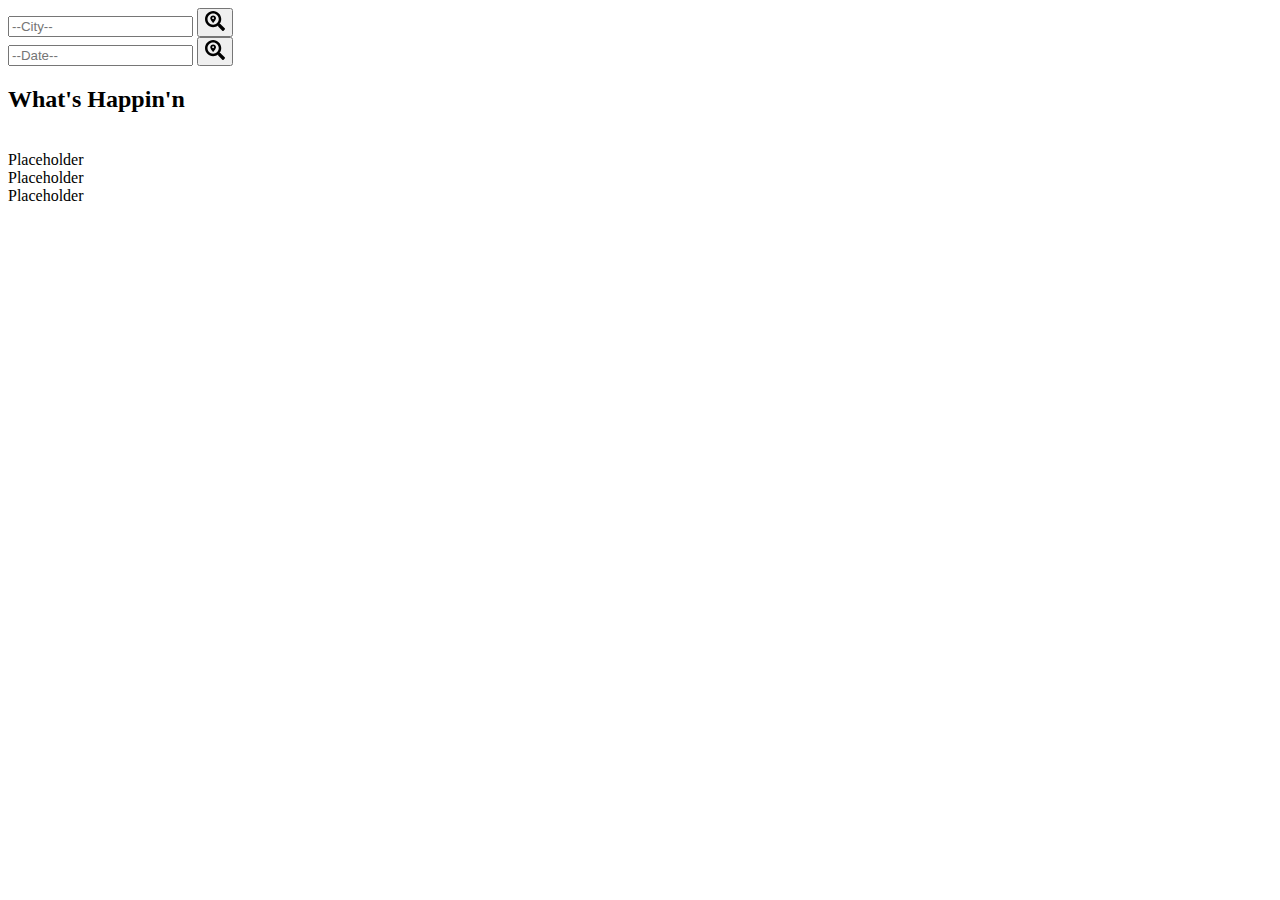
==== index.html @ 5f267723 "added date search box" ====
<!DOCTYPE html>
<html lang="en">
    <head>
        <meta charset="utf-8">
        <meta name="viewport" content="width=device-width, initial-scale=1.0">
        <title>Weekday Forcast</title>
        <link rel="preconnect" href="https://fonts.googleapis.com">
<link rel="preconnect" href="https://fonts.gstatic.com" crossorigin>
<link href="https://fonts.googleapis.com/css2?family=Roboto+Mono&display=swap" rel="stylesheet">
        <link rel="stylesheet" href="./assets/style.css">
        <script src="./assets/script.js"></script>
    </head>
    <body>
        <div class="card">
            <div class="search">
                <input type="text" class="search-bar" placeholder="--City--">
                <button><svg stroke="currentColor" fill="currentColor" stroke-width="0" viewBox="0 0 512 512" height="1.5em" width="1.5em" xmlns="http://www.w3.org/2000/svg">
                    <!--Used React Icon Extension to search for ICON-->
                    <path d="M505.04 442.66l-99.71-99.69c-4.5-4.5-10.6-7-17-7h-16.3c27.6-35.3 44-79.69 44-127.99C416.03 93.09 322.92 0 208.02 0S0 93.09 0 207.98s93.11 207.98 208.02 207.98c48.3 0 92.71-16.4 128.01-44v16.3c0 6.4 2.5 12.5 7 17l99.71 99.69c9.4 9.4 24.6 9.4 33.9 0l28.3-28.3c9.4-9.4 9.4-24.59.1-33.99zm-297.02-90.7c-79.54 0-144-64.34-144-143.98 0-79.53 64.35-143.98 144-143.98 79.54 0 144 64.34 144 143.98 0 79.53-64.35 143.98-144 143.98zm.02-239.96c-40.78 0-73.84 33.05-73.84 73.83 0 32.96 48.26 93.05 66.75 114.86a9.24 9.24 0 0 0 14.18 0c18.49-21.81 66.75-81.89 66.75-114.86 0-40.78-33.06-73.83-73.84-73.83zm0 96c-13.26 0-24-10.75-24-24 0-13.26 10.75-24 24-24s24 10.74 24 24c0 13.25-10.75 24-24 24z">
                    </path>
                </svg></button>
            </div>
            <div class="search">
                <input type="text" class="search-bar" placeholder="--Date--">
                <button><svg stroke="currentColor" fill="currentColor" stroke-width="0" viewBox="0 0 512 512" height="1.5em" width="1.5em" xmlns="http://www.w3.org/2000/svg">
                    <!--Used React Icon Extension to search for ICON-->
                    <path d="M505.04 442.66l-99.71-99.69c-4.5-4.5-10.6-7-17-7h-16.3c27.6-35.3 44-79.69 44-127.99C416.03 93.09 322.92 0 208.02 0S0 93.09 0 207.98s93.11 207.98 208.02 207.98c48.3 0 92.71-16.4 128.01-44v16.3c0 6.4 2.5 12.5 7 17l99.71 99.69c9.4 9.4 24.6 9.4 33.9 0l28.3-28.3c9.4-9.4 9.4-24.59.1-33.99zm-297.02-90.7c-79.54 0-144-64.34-144-143.98 0-79.53 64.35-143.98 144-143.98 79.54 0 144 64.34 144 143.98 0 79.53-64.35 143.98-144 143.98zm.02-239.96c-40.78 0-73.84 33.05-73.84 73.83 0 32.96 48.26 93.05 66.75 114.86a9.24 9.24 0 0 0 14.18 0c18.49-21.81 66.75-81.89 66.75-114.86 0-40.78-33.06-73.83-73.84-73.83zm0 96c-13.26 0-24-10.75-24-24 0-13.26 10.75-24 24-24s24 10.74 24 24c0 13.25-10.75 24-24 24z">
                    </path>
                </svg></button>
            </div>
            <div class="weather">
                <h2 class="city">What's Happin'n</h2>
                <img src="" alt="">
                <div class="description">Placeholder</div>
                <div class="humidity">Placeholder</div>
                <div class="wind">Placeholder</div>
            </div>
        </div>
    </body>
</html>
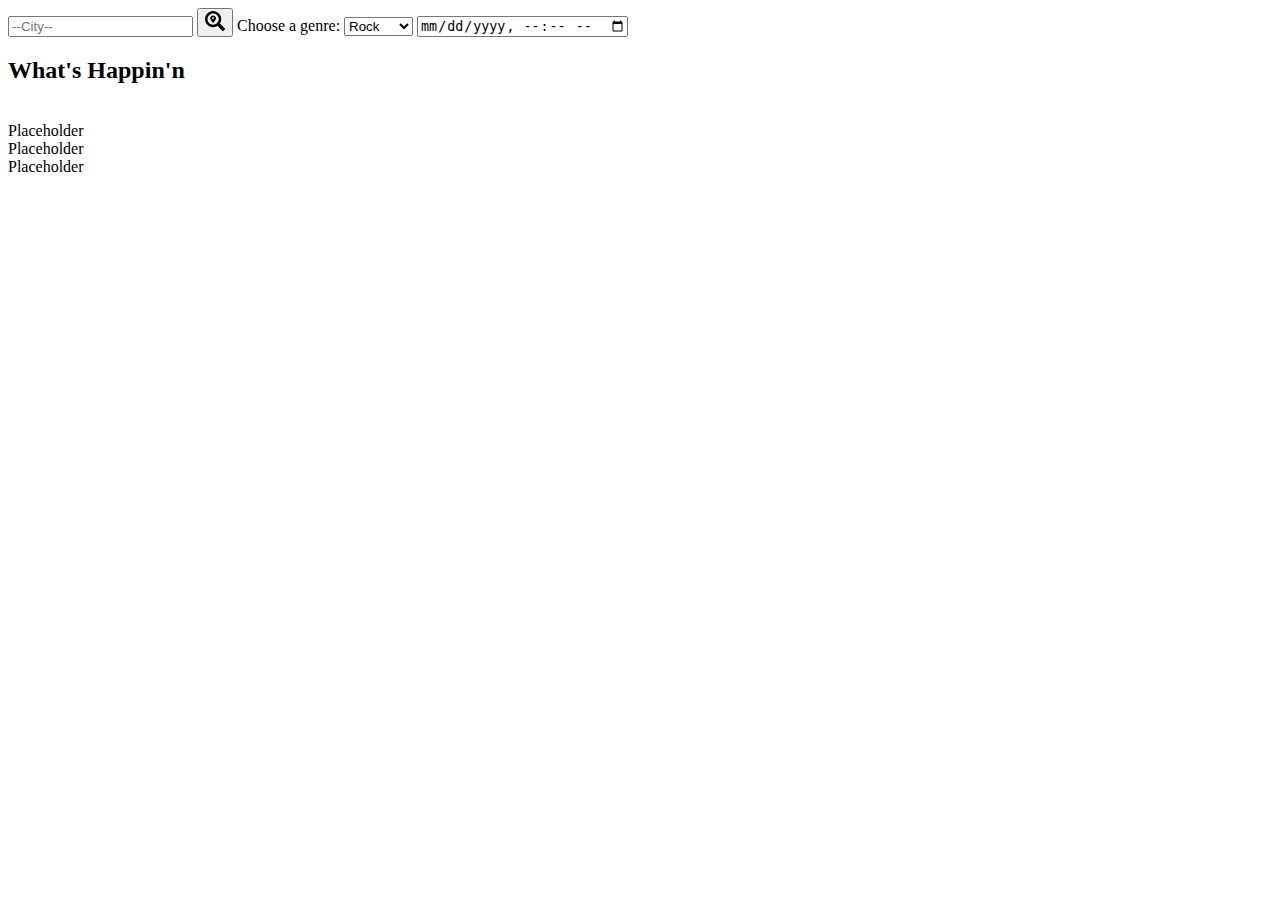
==== commit d25e9cc9: "make sure each html references correct js" ====
--- a/index.html
+++ b/index.html
@@ -8,26 +8,33 @@
 <link rel="preconnect" href="https://fonts.gstatic.com" crossorigin>
 <link href="https://fonts.googleapis.com/css2?family=Roboto+Mono&display=swap" rel="stylesheet">
         <link rel="stylesheet" href="./assets/style.css">
-        <script src="./assets/script.js"></script>
     </head>
     <body>
         <div class="card">
+
             <div class="search">
                 <input type="text" class="search-bar" placeholder="--City--">
-                <button><svg stroke="currentColor" fill="currentColor" stroke-width="0" viewBox="0 0 512 512" height="1.5em" width="1.5em" xmlns="http://www.w3.org/2000/svg">
+                <button id="searchBtn"><svg stroke="currentColor" fill="currentColor" stroke-width="0" viewBox="0 0 512 512" height="1.5em" width="1.5em" xmlns="http://www.w3.org/2000/svg">
                     <!--Used React Icon Extension to search for ICON-->
                     <path d="M505.04 442.66l-99.71-99.69c-4.5-4.5-10.6-7-17-7h-16.3c27.6-35.3 44-79.69 44-127.99C416.03 93.09 322.92 0 208.02 0S0 93.09 0 207.98s93.11 207.98 208.02 207.98c48.3 0 92.71-16.4 128.01-44v16.3c0 6.4 2.5 12.5 7 17l99.71 99.69c9.4 9.4 24.6 9.4 33.9 0l28.3-28.3c9.4-9.4 9.4-24.59.1-33.99zm-297.02-90.7c-79.54 0-144-64.34-144-143.98 0-79.53 64.35-143.98 144-143.98 79.54 0 144 64.34 144 143.98 0 79.53-64.35 143.98-144 143.98zm.02-239.96c-40.78 0-73.84 33.05-73.84 73.83 0 32.96 48.26 93.05 66.75 114.86a9.24 9.24 0 0 0 14.18 0c18.49-21.81 66.75-81.89 66.75-114.86 0-40.78-33.06-73.83-73.84-73.83zm0 96c-13.26 0-24-10.75-24-24 0-13.26 10.75-24 24-24s24 10.74 24 24c0 13.25-10.75 24-24 24z">
                     </path>
                 </svg></button>
-            </div>
-            <div class="search">
-                <input type="text" class="search-bar" placeholder="--Date--">
-                <button><svg stroke="currentColor" fill="currentColor" stroke-width="0" viewBox="0 0 512 512" height="1.5em" width="1.5em" xmlns="http://www.w3.org/2000/svg">
-                    <!--Used React Icon Extension to search for ICON-->
-                    <path d="M505.04 442.66l-99.71-99.69c-4.5-4.5-10.6-7-17-7h-16.3c27.6-35.3 44-79.69 44-127.99C416.03 93.09 322.92 0 208.02 0S0 93.09 0 207.98s93.11 207.98 208.02 207.98c48.3 0 92.71-16.4 128.01-44v16.3c0 6.4 2.5 12.5 7 17l99.71 99.69c9.4 9.4 24.6 9.4 33.9 0l28.3-28.3c9.4-9.4 9.4-24.59.1-33.99zm-297.02-90.7c-79.54 0-144-64.34-144-143.98 0-79.53 64.35-143.98 144-143.98 79.54 0 144 64.34 144 143.98 0 79.53-64.35 143.98-144 143.98zm.02-239.96c-40.78 0-73.84 33.05-73.84 73.83 0 32.96 48.26 93.05 66.75 114.86a9.24 9.24 0 0 0 14.18 0c18.49-21.81 66.75-81.89 66.75-114.86 0-40.78-33.06-73.83-73.84-73.83zm0 96c-13.26 0-24-10.75-24-24 0-13.26 10.75-24 24-24s24 10.74 24 24c0 13.25-10.75 24-24 24z">
-                    </path>
-                </svg></button>
-            </div>
+               <label for="Genre">Choose a genre:</label> 
+               <select genre="Genre" class="search-bar">
+                    <option value="Rock">Rock</option>
+                    <option value="Pop">Pop</option>
+                    <option value="Country">Country</option>
+                    <option value="Jazz">Jazz</option>
+                    <option value="Dance">Dance</option>
+                    <option value="Latin">Latin</option>
+               </select>
+     
+
+               <input type="datetime-local">
+
+
+            </div> 
+
             <div class="weather">
                 <h2 class="city">What's Happin'n</h2>
                 <img src="" alt="">
@@ -37,4 +44,6 @@
             </div>
         </div>
     </body>
+    <script src="https://ajax.googleapis.com/ajax/libs/jquery/3.6.0/jquery.min.js"></script>
+    <script src="./assets/script.js"></script>
 </html>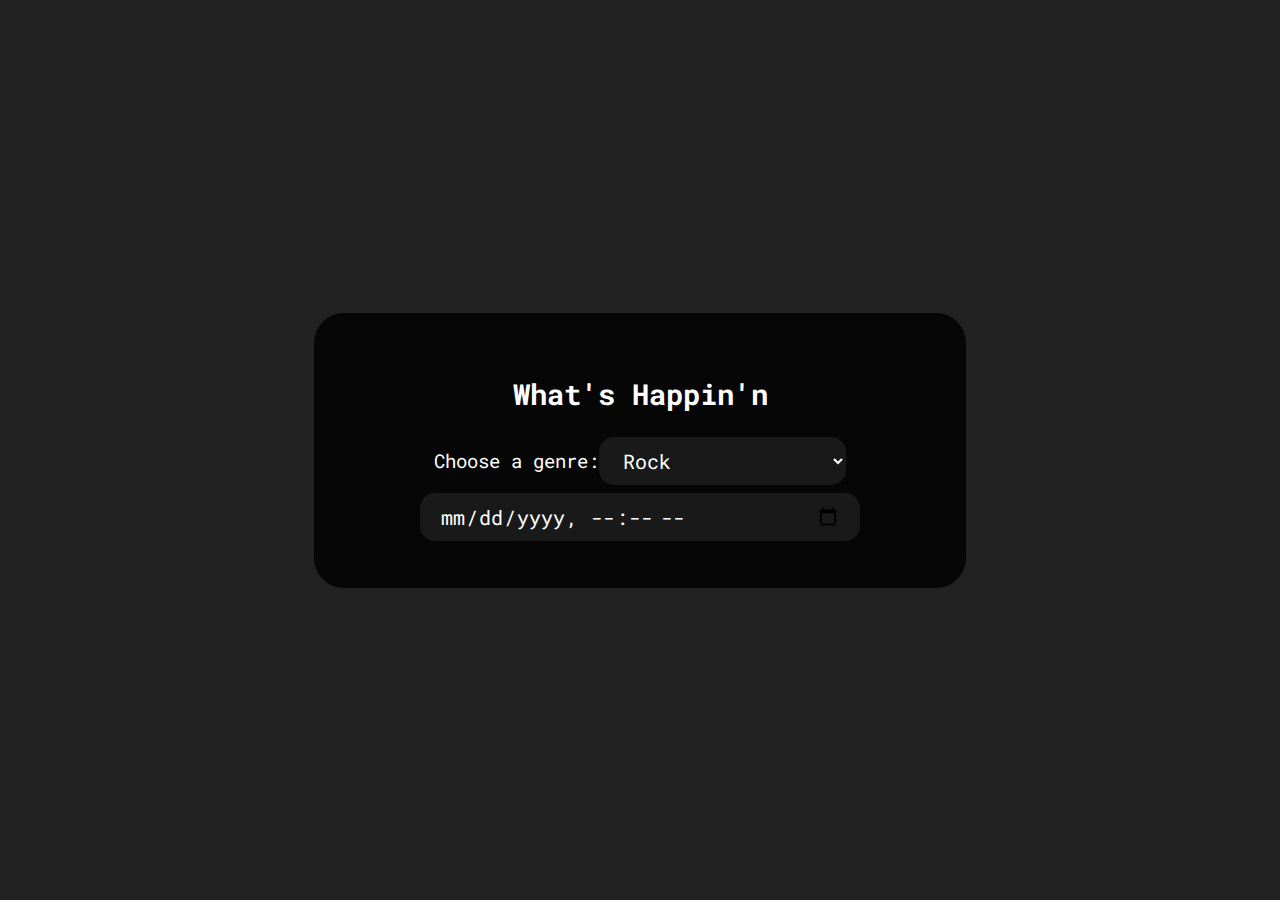
==== commit 694319f4: "Merge pull request #10 from zaksalazar/Fransiscos_background_JS" ====
--- a/index.html
+++ b/index.html
@@ -3,7 +3,7 @@
     <head>
         <meta charset="utf-8">
         <meta name="viewport" content="width=device-width, initial-scale=1.0">
-        <title>Weekday Forcast</title>
+        <title>Hapn'n</title>
         <link rel="preconnect" href="https://fonts.googleapis.com">
 <link rel="preconnect" href="https://fonts.gstatic.com" crossorigin>
 <link href="https://fonts.googleapis.com/css2?family=Roboto+Mono&display=swap" rel="stylesheet">
@@ -11,16 +11,18 @@
     </head>
     <body>
         <div class="card">
+            
+            <div class="weather">
+                <h2 class="city">What's Happin'n</h2>
+            </div>
 
             <div class="search">
-                <input type="text" class="search-bar" placeholder="--City--">
-                <button id="searchBtn"><svg stroke="currentColor" fill="currentColor" stroke-width="0" viewBox="0 0 512 512" height="1.5em" width="1.5em" xmlns="http://www.w3.org/2000/svg">
                     <!--Used React Icon Extension to search for ICON-->
                     <path d="M505.04 442.66l-99.71-99.69c-4.5-4.5-10.6-7-17-7h-16.3c27.6-35.3 44-79.69 44-127.99C416.03 93.09 322.92 0 208.02 0S0 93.09 0 207.98s93.11 207.98 208.02 207.98c48.3 0 92.71-16.4 128.01-44v16.3c0 6.4 2.5 12.5 7 17l99.71 99.69c9.4 9.4 24.6 9.4 33.9 0l28.3-28.3c9.4-9.4 9.4-24.59.1-33.99zm-297.02-90.7c-79.54 0-144-64.34-144-143.98 0-79.53 64.35-143.98 144-143.98 79.54 0 144 64.34 144 143.98 0 79.53-64.35 143.98-144 143.98zm.02-239.96c-40.78 0-73.84 33.05-73.84 73.83 0 32.96 48.26 93.05 66.75 114.86a9.24 9.24 0 0 0 14.18 0c18.49-21.81 66.75-81.89 66.75-114.86 0-40.78-33.06-73.83-73.84-73.83zm0 96c-13.26 0-24-10.75-24-24 0-13.26 10.75-24 24-24s24 10.74 24 24c0 13.25-10.75 24-24 24z">
                     </path>
                 </svg></button>
                <label for="Genre">Choose a genre:</label> 
-               <select genre="Genre" class="search-bar">
+               <select genre="Genre" class="search-bar" id="genreInput">
                     <option value="Rock">Rock</option>
                     <option value="Pop">Pop</option>
                     <option value="Country">Country</option>
@@ -28,20 +30,8 @@
                     <option value="Dance">Dance</option>
                     <option value="Latin">Latin</option>
                </select>
-     
-
-               <input type="datetime-local">
-
-
+               <input type="datetime-local" id="dateInput">
             </div> 
-
-            <div class="weather">
-                <h2 class="city">What's Happin'n</h2>
-                <img src="" alt="">
-                <div class="description">Placeholder</div>
-                <div class="humidity">Placeholder</div>
-                <div class="wind">Placeholder</div>
-            </div>
         </div>
     </body>
     <script src="https://ajax.googleapis.com/ajax/libs/jquery/3.6.0/jquery.min.js"></script>
--- a/assets/style.css
+++ b/assets/style.css
@@ -0,0 +1,103 @@
+body {
+    display: flex;
+    justify-content: center;
+    align-items: center;
+    height: 100vh;
+    margin: 0;
+    background: #222;
+    font-family: 'Roboto Mono', monospace;
+    background-image: url('https://source.unsplash.com/1600x900/?city');
+    background-repeat: no-repeat;
+    font-size: 120%;
+}
+
+.card {
+    background: #000000d0;
+    color: white;
+    padding: 2em;
+    border-radius: 30px;
+    margin: 1em;
+    width: 100%;
+    max-width: 575px;
+}
+
+
+h2.city {
+    display: flex;
+    justify-content: center;
+}
+
+.search {
+    display: flex;
+    align-items: center;
+    justify-content: center;
+}
+
+button {margin: .5em;
+    border-radius: 30%;
+    border: none;
+    height: 46px;
+    width: 46px;
+    outline: none;
+    background: #7c7c7c2b;
+    color: white;
+    cursor: pointer;
+    transition: .2s ease-in-out;
+}
+
+button:hover {
+    background: #7c7c2b;
+}
+
+.search {
+    flex-wrap: wrap;
+}
+
+input.search-bar {
+    border: none;
+    outline: none;
+    padding: .5em 1em;
+    border-radius: 15px;
+    background: #7c7c7c2b;
+    color: white;
+    font-family: inherit;
+    font-size: 105%;
+    width: calc(75% - 80px);
+}
+
+
+
+
+
+label {
+    text-align: center;
+}
+
+select.search-bar {
+    border: none;
+    outline: none;
+    padding: .5em 1em;
+    border-radius: 15px;
+    background: #7c7c7c2b;
+    color: white;
+    font-family: 'Roboto Mono', monospace;
+    font-size: 105%;
+    width: calc(50% - 40px);
+}
+
+option {
+    background: black;
+}
+
+input[type="datetime-local"] {
+    border: none;
+    outline: none;
+    padding: .5em 1em;
+    margin: .4em;
+    border-radius: 15px;
+    background: #7c7c7c2b;
+    color: white;
+    font-family: 'Roboto Mono', monospace;
+    font-size: 105%;
+    width: calc(80% - 60px);
+}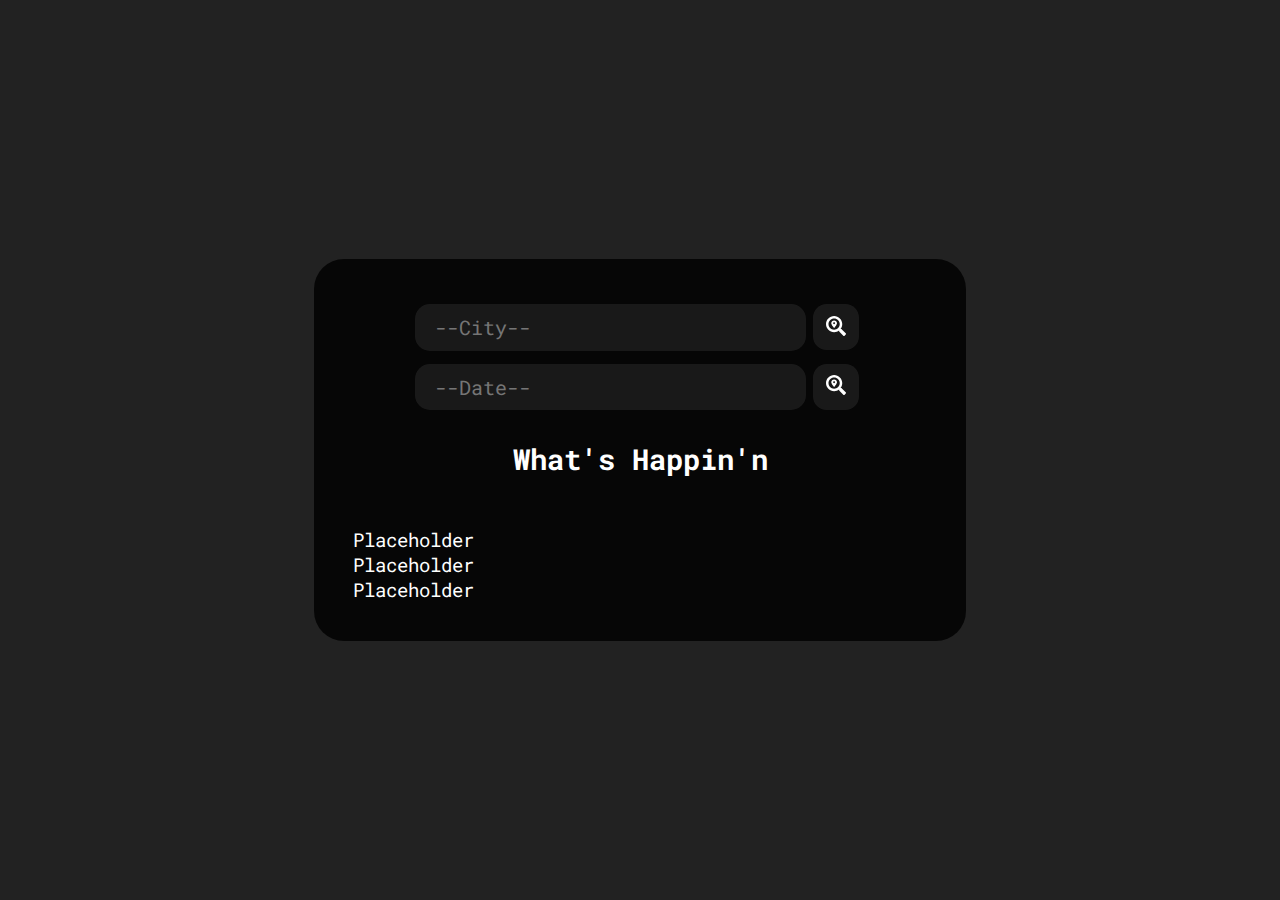
==== commit 56092ec7: "Merge branch 'results_HTML_Page' of github.com:zaksalazar/project_placeholder into results_HTML_Page" ====
--- a/index.html
+++ b/index.html
@@ -3,37 +3,38 @@
     <head>
         <meta charset="utf-8">
         <meta name="viewport" content="width=device-width, initial-scale=1.0">
-        <title>Hapn'n</title>
+        <title>Weekday Forcast</title>
         <link rel="preconnect" href="https://fonts.googleapis.com">
 <link rel="preconnect" href="https://fonts.gstatic.com" crossorigin>
 <link href="https://fonts.googleapis.com/css2?family=Roboto+Mono&display=swap" rel="stylesheet">
         <link rel="stylesheet" href="./assets/style.css">
+        <script src="./assets/script.js"></script>
     </head>
     <body>
         <div class="card">
-            
-            <div class="weather">
-                <h2 class="city">What's Happin'n</h2>
-            </div>
-
             <div class="search">
+                <input type="text" class="search-bar" placeholder="--City--">
+                <button><svg stroke="currentColor" fill="currentColor" stroke-width="0" viewBox="0 0 512 512" height="1.5em" width="1.5em" xmlns="http://www.w3.org/2000/svg">
                     <!--Used React Icon Extension to search for ICON-->
                     <path d="M505.04 442.66l-99.71-99.69c-4.5-4.5-10.6-7-17-7h-16.3c27.6-35.3 44-79.69 44-127.99C416.03 93.09 322.92 0 208.02 0S0 93.09 0 207.98s93.11 207.98 208.02 207.98c48.3 0 92.71-16.4 128.01-44v16.3c0 6.4 2.5 12.5 7 17l99.71 99.69c9.4 9.4 24.6 9.4 33.9 0l28.3-28.3c9.4-9.4 9.4-24.59.1-33.99zm-297.02-90.7c-79.54 0-144-64.34-144-143.98 0-79.53 64.35-143.98 144-143.98 79.54 0 144 64.34 144 143.98 0 79.53-64.35 143.98-144 143.98zm.02-239.96c-40.78 0-73.84 33.05-73.84 73.83 0 32.96 48.26 93.05 66.75 114.86a9.24 9.24 0 0 0 14.18 0c18.49-21.81 66.75-81.89 66.75-114.86 0-40.78-33.06-73.83-73.84-73.83zm0 96c-13.26 0-24-10.75-24-24 0-13.26 10.75-24 24-24s24 10.74 24 24c0 13.25-10.75 24-24 24z">
                     </path>
                 </svg></button>
-               <label for="Genre">Choose a genre:</label> 
-               <select genre="Genre" class="search-bar" id="genreInput">
-                    <option value="Rock">Rock</option>
-                    <option value="Pop">Pop</option>
-                    <option value="Country">Country</option>
-                    <option value="Jazz">Jazz</option>
-                    <option value="Dance">Dance</option>
-                    <option value="Latin">Latin</option>
-               </select>
-               <input type="datetime-local" id="dateInput">
-            </div> 
+            </div>
+            <div class="search">
+                <input type="text" class="search-bar" placeholder="--Date--">
+                <button><svg stroke="currentColor" fill="currentColor" stroke-width="0" viewBox="0 0 512 512" height="1.5em" width="1.5em" xmlns="http://www.w3.org/2000/svg">
+                    <!--Used React Icon Extension to search for ICON-->
+                    <path d="M505.04 442.66l-99.71-99.69c-4.5-4.5-10.6-7-17-7h-16.3c27.6-35.3 44-79.69 44-127.99C416.03 93.09 322.92 0 208.02 0S0 93.09 0 207.98s93.11 207.98 208.02 207.98c48.3 0 92.71-16.4 128.01-44v16.3c0 6.4 2.5 12.5 7 17l99.71 99.69c9.4 9.4 24.6 9.4 33.9 0l28.3-28.3c9.4-9.4 9.4-24.59.1-33.99zm-297.02-90.7c-79.54 0-144-64.34-144-143.98 0-79.53 64.35-143.98 144-143.98 79.54 0 144 64.34 144 143.98 0 79.53-64.35 143.98-144 143.98zm.02-239.96c-40.78 0-73.84 33.05-73.84 73.83 0 32.96 48.26 93.05 66.75 114.86a9.24 9.24 0 0 0 14.18 0c18.49-21.81 66.75-81.89 66.75-114.86 0-40.78-33.06-73.83-73.84-73.83zm0 96c-13.26 0-24-10.75-24-24 0-13.26 10.75-24 24-24s24 10.74 24 24c0 13.25-10.75 24-24 24z">
+                    </path>
+                </svg></button>
+            </div>
+            <div class="weather">
+                <h2 class="city">What's Happin'n</h2>
+                <img src="" alt="">
+                <div class="description">Placeholder</div>
+                <div class="humidity">Placeholder</div>
+                <div class="wind">Placeholder</div>
+            </div>
         </div>
     </body>
-    <script src="https://ajax.googleapis.com/ajax/libs/jquery/3.6.0/jquery.min.js"></script>
-    <script src="./assets/script.js"></script>
 </html>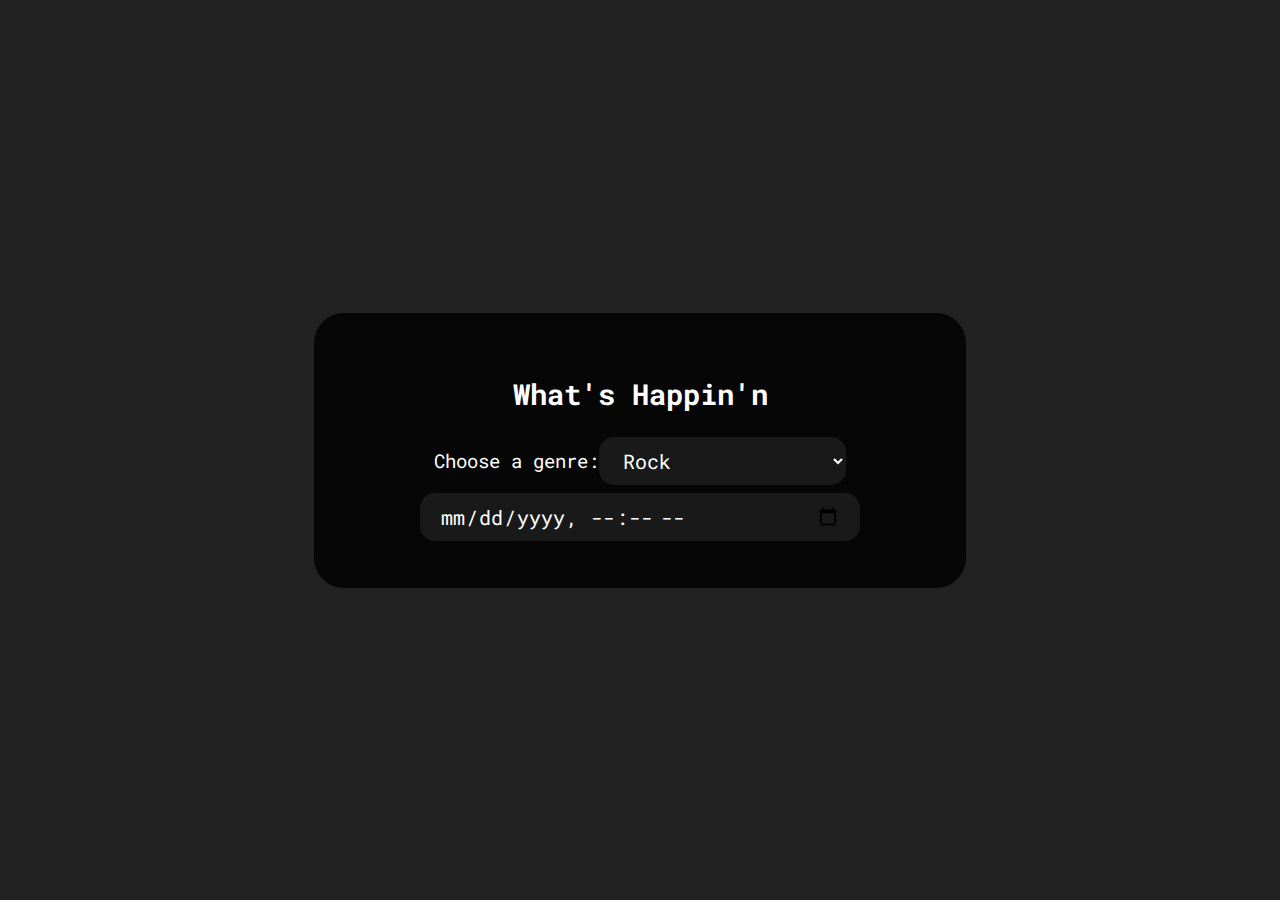
==== commit e66d8f9d: "getting up to date" ====
--- a/index.html
+++ b/index.html
@@ -3,38 +3,37 @@
     <head>
         <meta charset="utf-8">
         <meta name="viewport" content="width=device-width, initial-scale=1.0">
-        <title>Weekday Forcast</title>
+        <title>Hapn'n</title>
         <link rel="preconnect" href="https://fonts.googleapis.com">
 <link rel="preconnect" href="https://fonts.gstatic.com" crossorigin>
 <link href="https://fonts.googleapis.com/css2?family=Roboto+Mono&display=swap" rel="stylesheet">
         <link rel="stylesheet" href="./assets/style.css">
-        <script src="./assets/script.js"></script>
     </head>
     <body>
         <div class="card">
+            
+            <div class="weather">
+                <h2 class="city">What's Happin'n</h2>
+            </div>
+
             <div class="search">
-                <input type="text" class="search-bar" placeholder="--City--">
-                <button><svg stroke="currentColor" fill="currentColor" stroke-width="0" viewBox="0 0 512 512" height="1.5em" width="1.5em" xmlns="http://www.w3.org/2000/svg">
                     <!--Used React Icon Extension to search for ICON-->
                     <path d="M505.04 442.66l-99.71-99.69c-4.5-4.5-10.6-7-17-7h-16.3c27.6-35.3 44-79.69 44-127.99C416.03 93.09 322.92 0 208.02 0S0 93.09 0 207.98s93.11 207.98 208.02 207.98c48.3 0 92.71-16.4 128.01-44v16.3c0 6.4 2.5 12.5 7 17l99.71 99.69c9.4 9.4 24.6 9.4 33.9 0l28.3-28.3c9.4-9.4 9.4-24.59.1-33.99zm-297.02-90.7c-79.54 0-144-64.34-144-143.98 0-79.53 64.35-143.98 144-143.98 79.54 0 144 64.34 144 143.98 0 79.53-64.35 143.98-144 143.98zm.02-239.96c-40.78 0-73.84 33.05-73.84 73.83 0 32.96 48.26 93.05 66.75 114.86a9.24 9.24 0 0 0 14.18 0c18.49-21.81 66.75-81.89 66.75-114.86 0-40.78-33.06-73.83-73.84-73.83zm0 96c-13.26 0-24-10.75-24-24 0-13.26 10.75-24 24-24s24 10.74 24 24c0 13.25-10.75 24-24 24z">
                     </path>
                 </svg></button>
-            </div>
-            <div class="search">
-                <input type="text" class="search-bar" placeholder="--Date--">
-                <button><svg stroke="currentColor" fill="currentColor" stroke-width="0" viewBox="0 0 512 512" height="1.5em" width="1.5em" xmlns="http://www.w3.org/2000/svg">
-                    <!--Used React Icon Extension to search for ICON-->
-                    <path d="M505.04 442.66l-99.71-99.69c-4.5-4.5-10.6-7-17-7h-16.3c27.6-35.3 44-79.69 44-127.99C416.03 93.09 322.92 0 208.02 0S0 93.09 0 207.98s93.11 207.98 208.02 207.98c48.3 0 92.71-16.4 128.01-44v16.3c0 6.4 2.5 12.5 7 17l99.71 99.69c9.4 9.4 24.6 9.4 33.9 0l28.3-28.3c9.4-9.4 9.4-24.59.1-33.99zm-297.02-90.7c-79.54 0-144-64.34-144-143.98 0-79.53 64.35-143.98 144-143.98 79.54 0 144 64.34 144 143.98 0 79.53-64.35 143.98-144 143.98zm.02-239.96c-40.78 0-73.84 33.05-73.84 73.83 0 32.96 48.26 93.05 66.75 114.86a9.24 9.24 0 0 0 14.18 0c18.49-21.81 66.75-81.89 66.75-114.86 0-40.78-33.06-73.83-73.84-73.83zm0 96c-13.26 0-24-10.75-24-24 0-13.26 10.75-24 24-24s24 10.74 24 24c0 13.25-10.75 24-24 24z">
-                    </path>
-                </svg></button>
-            </div>
-            <div class="weather">
-                <h2 class="city">What's Happin'n</h2>
-                <img src="" alt="">
-                <div class="description">Placeholder</div>
-                <div class="humidity">Placeholder</div>
-                <div class="wind">Placeholder</div>
-            </div>
+               <label for="Genre">Choose a genre:</label> 
+               <select genre="Genre" class="search-bar" id="genreInput">
+                    <option value="Rock">Rock</option>
+                    <option value="Pop">Pop</option>
+                    <option value="Country">Country</option>
+                    <option value="Jazz">Jazz</option>
+                    <option value="Dance">Dance</option>
+                    <option value="Latin">Latin</option>
+               </select>
+               <input type="datetime-local" id="dateInput">
+            </div> 
         </div>
     </body>
+    <script src="https://ajax.googleapis.com/ajax/libs/jquery/3.6.0/jquery.min.js"></script>
+    <script src="./assets/script.js"></script>
 </html>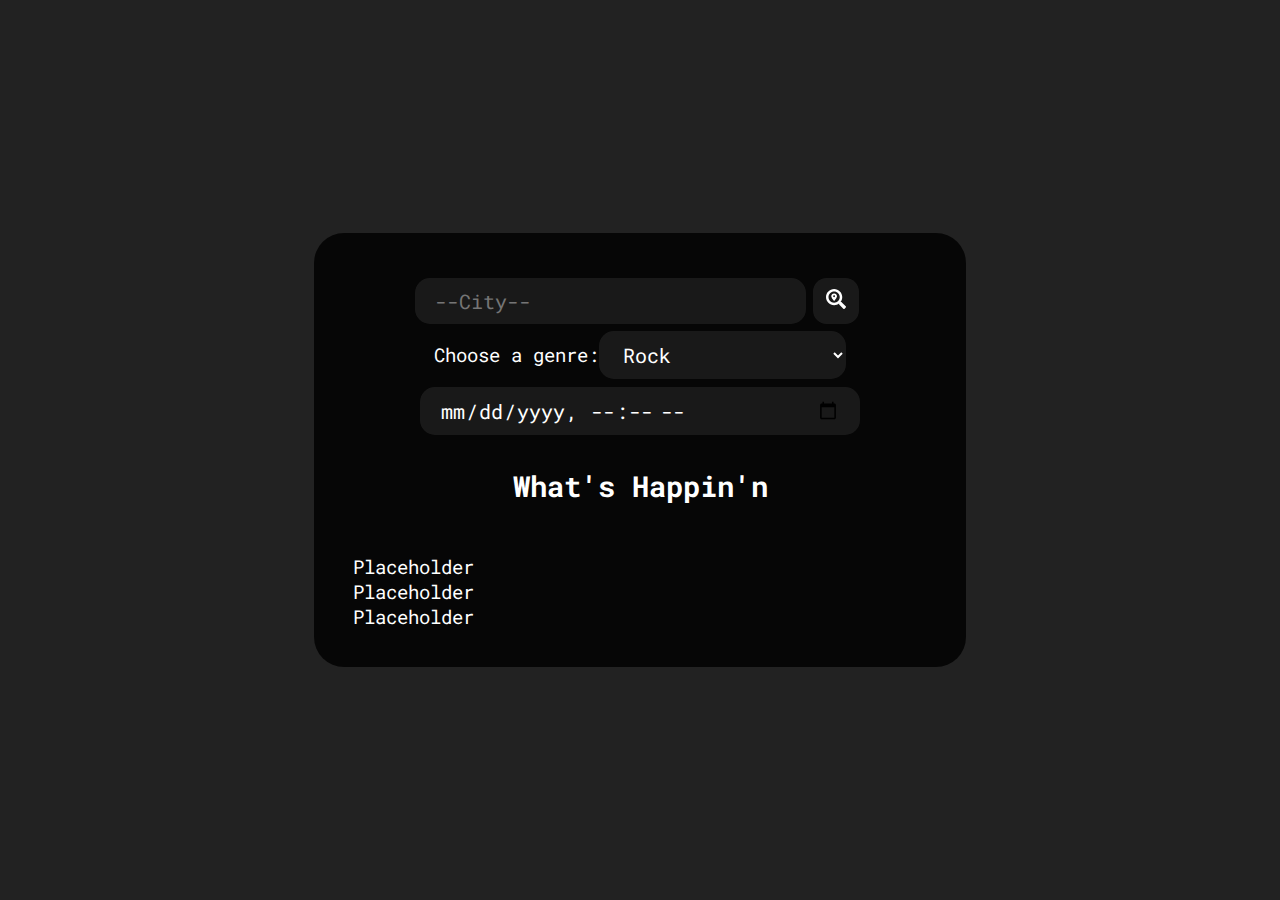
==== commit 5c5ce701: "Merge pull request #13 from zaksalazar/zaks_css" ====
--- a/index.html
+++ b/index.html
@@ -5,18 +5,19 @@
         <meta name="viewport" content="width=device-width, initial-scale=1.0">
         <title>Hapn'n</title>
         <link rel="preconnect" href="https://fonts.googleapis.com">
+        <style>
+            @import url('https://fonts.googleapis.com/css2?family=Montserrat:wght@500&family=Orbitron:wght@500&display=swap');
+            </style>            
 <link rel="preconnect" href="https://fonts.gstatic.com" crossorigin>
 <link href="https://fonts.googleapis.com/css2?family=Roboto+Mono&display=swap" rel="stylesheet">
         <link rel="stylesheet" href="./assets/style.css">
     </head>
     <body>
         <div class="card">
-            
-            <div class="weather">
-                <h2 class="city">What's Happin'n</h2>
-            </div>
 
             <div class="search">
+                <input type="text" class="search-bar" id="cityInput" placeholder="--City--">
+                <button id="searchBtn"><svg stroke="currentColor" fill="currentColor" stroke-width="0" viewBox="0 0 512 512" height="1.5em" width="1.5em" xmlns="http://www.w3.org/2000/svg">
                     <!--Used React Icon Extension to search for ICON-->
                     <path d="M505.04 442.66l-99.71-99.69c-4.5-4.5-10.6-7-17-7h-16.3c27.6-35.3 44-79.69 44-127.99C416.03 93.09 322.92 0 208.02 0S0 93.09 0 207.98s93.11 207.98 208.02 207.98c48.3 0 92.71-16.4 128.01-44v16.3c0 6.4 2.5 12.5 7 17l99.71 99.69c9.4 9.4 24.6 9.4 33.9 0l28.3-28.3c9.4-9.4 9.4-24.59.1-33.99zm-297.02-90.7c-79.54 0-144-64.34-144-143.98 0-79.53 64.35-143.98 144-143.98 79.54 0 144 64.34 144 143.98 0 79.53-64.35 143.98-144 143.98zm.02-239.96c-40.78 0-73.84 33.05-73.84 73.83 0 32.96 48.26 93.05 66.75 114.86a9.24 9.24 0 0 0 14.18 0c18.49-21.81 66.75-81.89 66.75-114.86 0-40.78-33.06-73.83-73.84-73.83zm0 96c-13.26 0-24-10.75-24-24 0-13.26 10.75-24 24-24s24 10.74 24 24c0 13.25-10.75 24-24 24z">
                     </path>
@@ -30,8 +31,20 @@
                     <option value="Dance">Dance</option>
                     <option value="Latin">Latin</option>
                </select>
+     
+
                <input type="datetime-local" id="dateInput">
+
+
             </div> 
+
+            <div class="weather">
+                <h2 class="city">What's Happin'n</h2>
+                <img src="" alt="">
+                <div class="description">Placeholder</div>
+                <div class="humidity">Placeholder</div>
+                <div class="wind">Placeholder</div>
+            </div>
         </div>
     </body>
     <script src="https://ajax.googleapis.com/ajax/libs/jquery/3.6.0/jquery.min.js"></script>
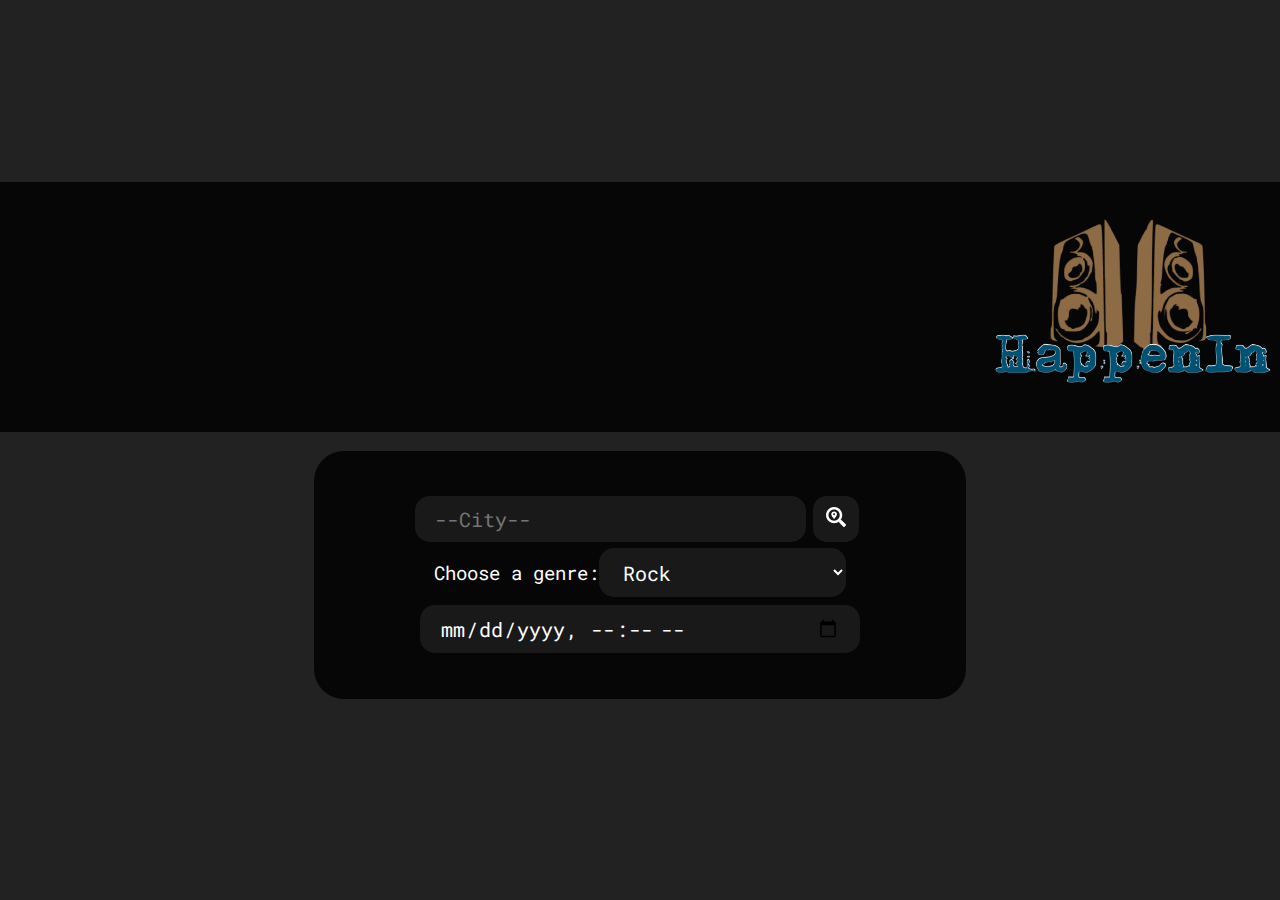
==== commit abf6d99f: "Merge pull request #14 from zaksalazar/zaks_css" ====
--- a/index.html
+++ b/index.html
@@ -3,7 +3,7 @@
     <head>
         <meta charset="utf-8">
         <meta name="viewport" content="width=device-width, initial-scale=1.0">
-        <title>Hapn'n</title>
+        <title>HappenIn</title>
         <link rel="preconnect" href="https://fonts.googleapis.com">
         <style>
             @import url('https://fonts.googleapis.com/css2?family=Montserrat:wght@500&family=Orbitron:wght@500&display=swap');
@@ -13,8 +13,12 @@
         <link rel="stylesheet" href="./assets/style.css">
     </head>
     <body>
+        <header> 
+            <div>
+                <img id = "logo"src="./assets/logos/Happenin Logo no BG.PNG">    
+            </div>
+        </header>
         <div class="card">
-
             <div class="search">
                 <input type="text" class="search-bar" id="cityInput" placeholder="--City--">
                 <button id="searchBtn"><svg stroke="currentColor" fill="currentColor" stroke-width="0" viewBox="0 0 512 512" height="1.5em" width="1.5em" xmlns="http://www.w3.org/2000/svg">
@@ -31,20 +35,8 @@
                     <option value="Dance">Dance</option>
                     <option value="Latin">Latin</option>
                </select>
-     
-
                <input type="datetime-local" id="dateInput">
-
-
             </div> 
-
-            <div class="weather">
-                <h2 class="city">What's Happin'n</h2>
-                <img src="" alt="">
-                <div class="description">Placeholder</div>
-                <div class="humidity">Placeholder</div>
-                <div class="wind">Placeholder</div>
-            </div>
         </div>
     </body>
     <script src="https://ajax.googleapis.com/ajax/libs/jquery/3.6.0/jquery.min.js"></script>
--- a/assets/style.css
+++ b/assets/style.css
@@ -1,14 +1,26 @@
+
+header {
+        width: 100%;
+        background: #000000d0;
+        display: flex;
+        flex-direction: row;
+        height: 250px;
+        justify-content: right;
+        align-items: right;
+ } 
+
 body {
     display: flex;
-    justify-content: center;
+    justify-content: center;  
     align-items: center;
     height: 100vh;
     margin: 0;
     background: #222;
     font-family: 'Roboto Mono', monospace;
-    background-image: url('https://source.unsplash.com/1600x900/?city');
-    background-repeat: no-repeat;
+    background-image: url('https://media.self.com/photos/5e70f72443731c000882cfe7/4:3/w_2560%2Cc_limit/GettyImages-125112134.jpg');
+    background-size:cover;
     font-size: 120%;
+    flex-direction: column; 
 }
 
 .card {
@@ -21,10 +33,8 @@
     max-width: 575px;
 }
 
-
-h2.city {
-    display: flex;
-    justify-content: center;
+h1.temp{
+    margin: 0;
 }
 
 .search {
@@ -65,10 +75,6 @@
     width: calc(75% - 80px);
 }
 
-
-
-
-
 label {
     text-align: center;
 }
@@ -100,4 +106,13 @@
     font-family: 'Roboto Mono', monospace;
     font-size: 105%;
     width: calc(80% - 60px);
+}
+img#logo {
+    height: 300px;
+    FONT-WEIGHT: 200;
+    FONT-WEIGHT: 200;
+    FONT-WEIGHT: 200;
+    FONT-WEIGHT: 200;
+    FONT-WEIGHT: 200;
+    FONT-WEIGHT: 200;
 }